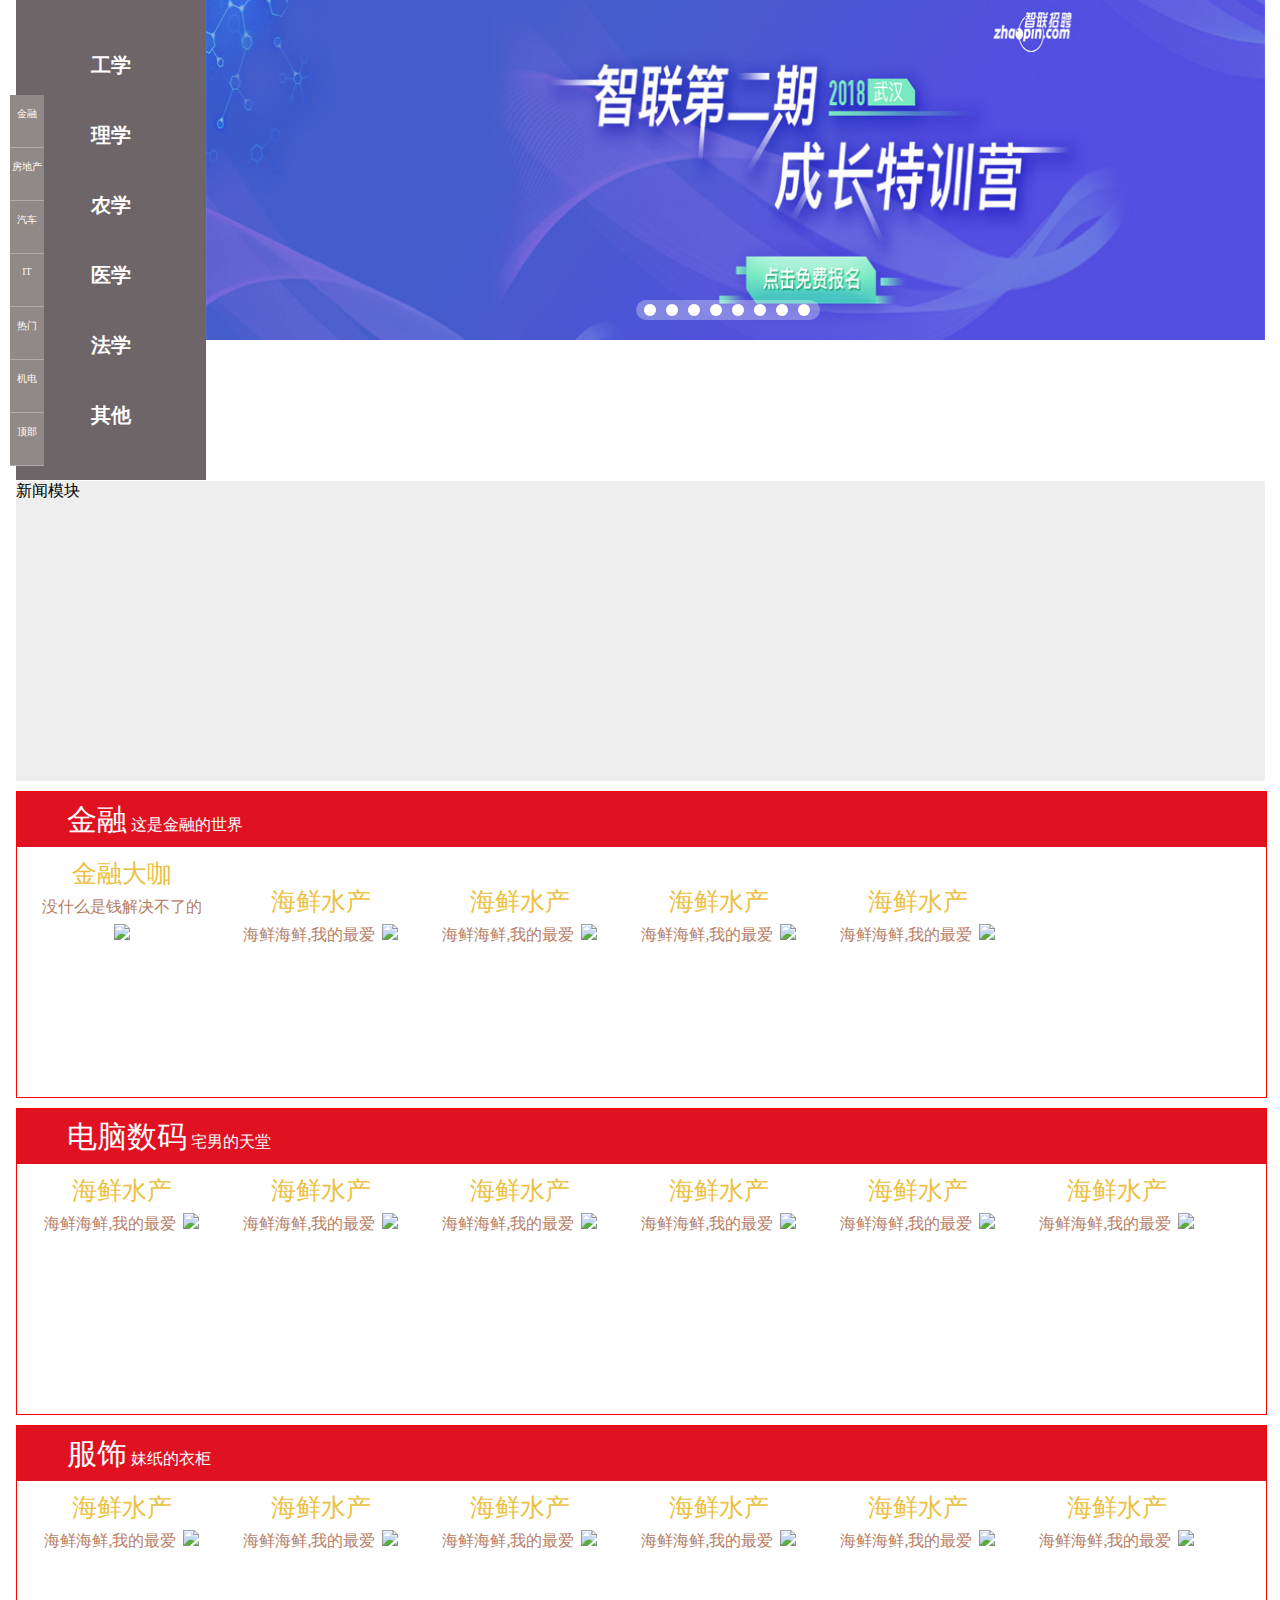
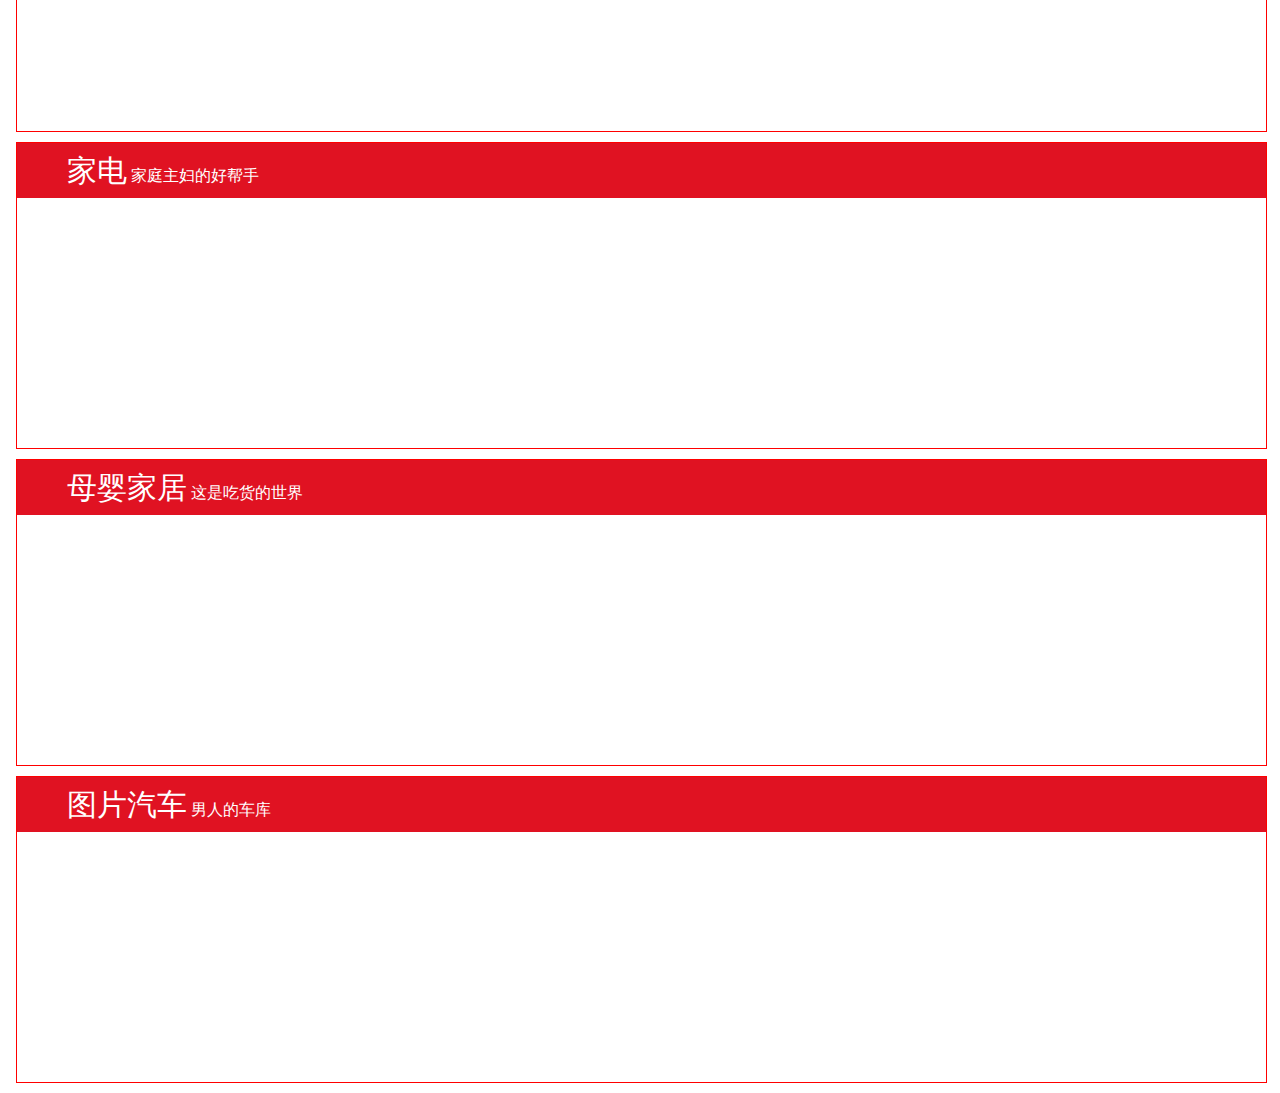
==== index.html @ da7b2550 "完成首页、头部、尾部" ====
<!DOCTYPE html>
<html lang="en">
<head>
    <meta charset="UTF-8">
    <title>校园招聘网</title>
    <link rel="stylesheet" href="css/index.css">
    <script src="js/jquery-1.8.2.js"></script>
    <script src="js/carousel.js"></script>
    <script src="js/index.js"></script>
</head>
<body>
    <div class="content" id="top">
        <!--左边导航栏-->
        <div class="content_left">
            <ul class="left_nav" id="left_nav">
                <li><a href="#">工学</a></li>
                <li><a href="#">理学</a></li>
                <li><a href="#">农学</a></li>
                <li><a href="#">医学</a></li>
                <li><a href="#">法学</a></li>
                <li><a href="#">其他</a></li>
            </ul>
            <div class="detail" id="detail">

            </div>
        </div>
        <!--轮播图-->
        <div id="main">
            <ul id="picture">
                <li><img src="images/index/1c.jpg" width="1059px" height="340px"></li>
                <li><img src="images/index/2c.jpg" width="1059px" height="340px"></li>
                <li><img src="images/index/3c.jpg" width="1059px" height="340px"></li>
                <li><img src="images/index/4c.jpg" width="1059px" height="340px"></li>
                <li><img src="images/index/5c.jpg" width="1059px" height="340px"></li>
                <li><img src="images/index/6c.jpg" width="1059px" height="340px"></li>
                <li><img src="images/index/7c.jpg" width="1059px" height="340px"></li>
                <li><img src="images/index/8c.jpg" width="1059px" height="340px"></li>
            </ul>
            <div class="pointList" id="pointList">
                <li class="pointer"></li>
                <li class="pointer"></li>
                <li class="pointer"></li>
                <li class="pointer"></li>
                <li class="pointer"></li>
                <li class="pointer"></li>
                <li class="pointer"></li>
                <li class="pointer"></li>
            </div>
            <div id="arr">
                <span id="left"><</span>
                <span id="right">></span>
            </div>
        </div>
        <!--新闻模块-->
        <div class="news">
            新闻模块
        </div>
        <!--下边栏-->
        <!--模块1-->
        <div class="model" id="model1">
            <div class="pro_nav">
                <span class="des_title">金融</span>
                <span>这是金融的世界</span>
            </div>
            <!--重复代码-->
            <div class="pros_content">
                <ul>
                    <!--以下内容可以通过数据库获取数据-->
                    <li>
                        <a href="search_result.html">
                            <div class="pro_des">
                                <span>金融大咖</span><br>
                                <span class="des_word">没什么是钱解决不了的</span>
                                <img src="1.png" width="130px">
                            </div>
                        </a>
                    </li>
                    <li>
                        <a href="#">
                            <div class="pro_des">
                                <span>海鲜水产</span><br>
                                <span class="des_word">海鲜海鲜,我的最爱</span>
                                <img src="../images/index/eat1.jpg" width="130px">
                            </div>
                        </a>
                    </li>
                    <li>
                        <a href="#">
                            <div class="pro_des">
                                <span>海鲜水产</span><br>
                                <span class="des_word">海鲜海鲜,我的最爱</span>
                                <img src="../images/index/eat1.jpg" width="130px">
                            </div>
                        </a>
                    </li>
                    <li>
                        <a href="#">
                            <div class="pro_des">
                                <span>海鲜水产</span><br>
                                <span class="des_word">海鲜海鲜,我的最爱</span>
                                <img src="../images/index/eat1.jpg" width="130px">
                            </div>
                        </a>
                    </li>
                    <li>
                        <a href="#">
                            <div class="pro_des">
                                <span class="des_title">海鲜水产</span><br>
                                <span class="des_word">海鲜海鲜,我的最爱</span>
                                <img src="../images/index/eat1.jpg" width="130px">
                            </div>
                        </a>
                    </li>
                </ul>
            </div>
        </div>
        <!--电脑数码模块2-->
        <div class="model" id="model2">
            <div class="pro_nav">
                <span class="des_title">电脑数码</span>
                <span>宅男的天堂</span>
            </div>
            <div class="pros_content">
                <ul>
                    <!--以下内容可以通过数据库获取数据-->
                    <li>
                        <a href="#">
                            <div class="pro_des">
                                <span>海鲜水产</span><br>
                                <span class="des_word">海鲜海鲜,我的最爱</span>
                                <img src="../images/index/eat1.jpg" width="130px">
                            </div>
                        </a>
                    </li>

                    <li>
                        <a href="#">
                            <div class="pro_des">
                                <span>海鲜水产</span><br>
                                <span class="des_word">海鲜海鲜,我的最爱</span>
                                <img src="../images/index/eat1.jpg" width="130px">
                            </div>
                        </a>
                    </li>
                    <li>
                        <a href="#">
                            <div class="pro_des">
                                <span>海鲜水产</span><br>
                                <span class="des_word">海鲜海鲜,我的最爱</span>
                                <img src="../images/index/eat1.jpg" width="130px">
                            </div>
                        </a>
                    </li>
                    <li>
                        <a href="#">
                            <div class="pro_des">
                                <span>海鲜水产</span><br>
                                <span class="des_word">海鲜海鲜,我的最爱</span>
                                <img src="../images/index/eat1.jpg" width="130px">
                            </div>
                        </a>
                    </li>
                    <li>
                        <a href="#">
                            <div class="pro_des">
                                <span>海鲜水产</span><br>
                                <span class="des_word">海鲜海鲜,我的最爱</span>
                                <img src="../images/index/eat1.jpg" width="130px">
                            </div>
                        </a>
                    </li>
                    <li>
                        <a href="#">
                            <div class="pro_des">
                                <span class="des_title">海鲜水产</span><br>
                                <span class="des_word">海鲜海鲜,我的最爱</span>
                                <img src="../images/index/eat1.jpg" width="130px">
                            </div>
                        </a>
                    </li>
                </ul>
            </div>
        </div>
        <!--服饰模块3-->
        <div class="model" id="model3">
            <div class="pro_nav">
                <span class="des_title">服饰</span>
                <span>妹纸的衣柜</span>
            </div>
            <div class="pros_content">
                <!--重复代码-->
                <ul>
                    <!--以下内容可以通过数据库获取数据-->
                    <li>
                        <a href="#">
                            <div class="pro_des">
                                <span>海鲜水产</span><br>
                                <span class="des_word">海鲜海鲜,我的最爱</span>
                                <img src="../images/index/eat1.jpg" width="130px">
                            </div>
                        </a>
                    </li>

                    <li>
                        <a href="#">
                            <div class="pro_des">
                                <span>海鲜水产</span><br>
                                <span class="des_word">海鲜海鲜,我的最爱</span>
                                <img src="../images/index/eat1.jpg" width="130px">
                            </div>
                        </a>
                    </li>
                    <li>
                        <a href="#">
                            <div class="pro_des">
                                <span>海鲜水产</span><br>
                                <span class="des_word">海鲜海鲜,我的最爱</span>
                                <img src="../images/index/eat1.jpg" width="130px">
                            </div>
                        </a>
                    </li>
                    <li>
                        <a href="#">
                            <div class="pro_des">
                                <span>海鲜水产</span><br>
                                <span class="des_word">海鲜海鲜,我的最爱</span>
                                <img src="../images/index/eat1.jpg" width="130px">
                            </div>
                        </a>
                    </li>
                    <li>
                        <a href="#">
                            <div class="pro_des">
                                <span>海鲜水产</span><br>
                                <span class="des_word">海鲜海鲜,我的最爱</span>
                                <img src="../images/index/eat1.jpg" width="130px">
                            </div>
                        </a>
                    </li>
                    <li>
                        <a href="#">
                            <div class="pro_des">
                                <span class="des_title">海鲜水产</span><br>
                                <span class="des_word">海鲜海鲜,我的最爱</span>
                                <img src="../images/index/eat1.jpg" width="130px">
                            </div>
                        </a>
                    </li>
                </ul>
            </div>
        </div>
        <!--家电模块4-->
        <div class="model" id="model4">
            <div class="pro_nav">
                <span class="des_title">家电</span>
                <span>家庭主妇的好帮手</span>
            </div>
        </div>
        <!--母婴家居模块5-->
        <div class="model" id="model5">
            <div class="pro_nav">
                <span class="des_title">母婴家居</span>
                <span>这是吃货的世界</span>
            </div>
        </div>
        <!--图片汽车模块6-->
        <div class="model" id="model6">
            <div class="pro_nav">
                <span class="des_title">图片汽车</span>
                <span>男人的车库</span>
            </div>
        </div>
        <!--左边悬浮导航栏-->
        <div class="left_list">
            <ul>
                <li><a href="#model1">金融</a></li>
                <li><a href="#model2">房地产</a></li>
                <li><a href="#model3">汽车</a></li>
                <li><a href="#model4">IT</a></li>
                <li><a href="#model5">热门</a></li>
                <li><a href="#model6">机电</a></li>
                <li><a href="#top">顶部</a></li>
            </ul>
        </div>

    </div>
</body>
</html>
---- css/index.css ----
*{
    margin: 0;
    padding: 0;
}

.content{
    width: 1249px;
    margin: 0 auto;
}

/*左边导航栏*/
/*左边的盒子*/
.content .content_left{
    position: relative;
    float: left;
    width: 190px;
    height: 480px;
    /*border:1px solid red;*/
    text-align: center;
    background-color: #6E6568;
}

/*ul*/
.content .content_left .left_nav{
    display: inline-block;
    margin-top:30px;
    list-style: none;
}

/*左边导航栏*/
.content .content_left .left_nav li{
    display: block;
    width: 190px;
    height: 70px;
    line-height:70px;
    text-decoration: none;
    font-weight: 700;
    cursor: pointer;
}

.content .content_left .left_nav li:hover{
    background-color: #999395;
}
/*左边导航文字链接*/
.content .content_left .left_nav li a{
    text-decoration: none;
    font-size: 20px;
    color: white;
    font-family: "Microsoft Yahei";
}
/*滑动显示内容*/
.content .content_left .detail{
    height: 450px;
    width: 500px;
    background-color: orange;
    position: absolute;
    left: 190px;
    top: 30px;
    display: none;
    z-index: 2;
}

/*轮播图*/
#main ul{
    list-style:none;
    border:0;
    width: 1059px;
    overflow: hidden;
}
#main{
    width: 1059px;
    height: 340px;
    position: relative;
    overflow: hidden;
}
.pointList{
    position: absolute;
    height: 20px;
    width: 184px;
    left: 430px;
    bottom: 20px;
    font-size: 0;
    padding: 4px auto;
    border-radius: 12px;
    background-color: hsla(0,0%,100%,0.3);
    display: block;
}
.pointer{
    position: relative;
    bottom: -4px;
    cursor: pointer;
    display: inline-block;
    margin-right: 10px;
    width: 12px;
    height: 12px;
    border-radius: 100%;
    left: 8px;
    buttom:10px;
    background-color: #fff;
}
#arr span{
    width:30px;
    height:60px;
    position:absolute;
    left: auto;
    top:150px;
    margin-top:-20px;
    background:#000;
    cursor:pointer;
    line-height:60px;
    text-align:center;
    font-weight:bold;
    font-family:'黑体';
    font-size:30px;
    color:#fff;
    opacity:0;
}
#right {
    position: fixed;
    background-color: deeppink;
    left: auto;
    right: 0;
}
#main li{
    cursor: pointer;
}
/*新闻模块*/
.content .news{
    height: 300px;
    background-color: #eee;
    margin-top:141px;
}

/*各个模块*/
.model{
    margin:10px auto;
    width: 1249px;
    height: 305px;
    border:1px solid red;
}

/*模块1标题导航*/
.model .pro_nav{
    height: 55px;
    background-color: #E01222;
}

.model .pro_nav span{
    color: white;
    font-family: "Microsoft Yahei";
}

/*吃货模块标题文字*/
.model .pro_nav .des_title{
    font-size:30px;
    line-height:55px;
    padding-left:50px;
}

/*吃货模块内容*/
.model .pro_content ul{
    /*width: 1260px;*/
    height: 225px;
    /*border:1px solid red;*/
}

/*初始化ul*/
.model .pro_content  ul{
    margin-top:10px;
    text-align: center;
    list-style: none;
}

/*列出所有的类*/
.model .pros_content  ul li{
    margin-top:10px;
    margin-left:15px;
    display: inline-block;
    text-align: center;
    width: 180px;
    height: 205px;
    /*border:1px solid orange;*/
}

/*改变字体*/
.model .pros_content  ul li a{
    text-decoration: none;
    /*color: #999999;*/
    color: #EDC03F;
    font-size:25px;
}

/*类别的文字描述*/
.model .pros_content  ul li a .des_word{
    font-size:16px;
    color: #B77D66;
}

/*左边导航栏*/
/*左边列表*/
.left_list{
    width: 34px;
    height: 370px;
    background-color: #918888;
    position: fixed;
    left: 10px;
    top:95px;
}

.left_list ul li{
    font-family: "Microsoft Yahei";
    text-align: center;
    /*line-height: 40px;*/
}

.left_list ul li a{
    padding-top:12px;
    text-decoration: none;
    color: #FEFEFE;
    display: block;
    cursor: pointer;
    height: 40px;
    font-size:10px;
    border-bottom:1px solid #B1AAAA;
}

.left_list ul li a:hover{
    background-color: #E01222;
}
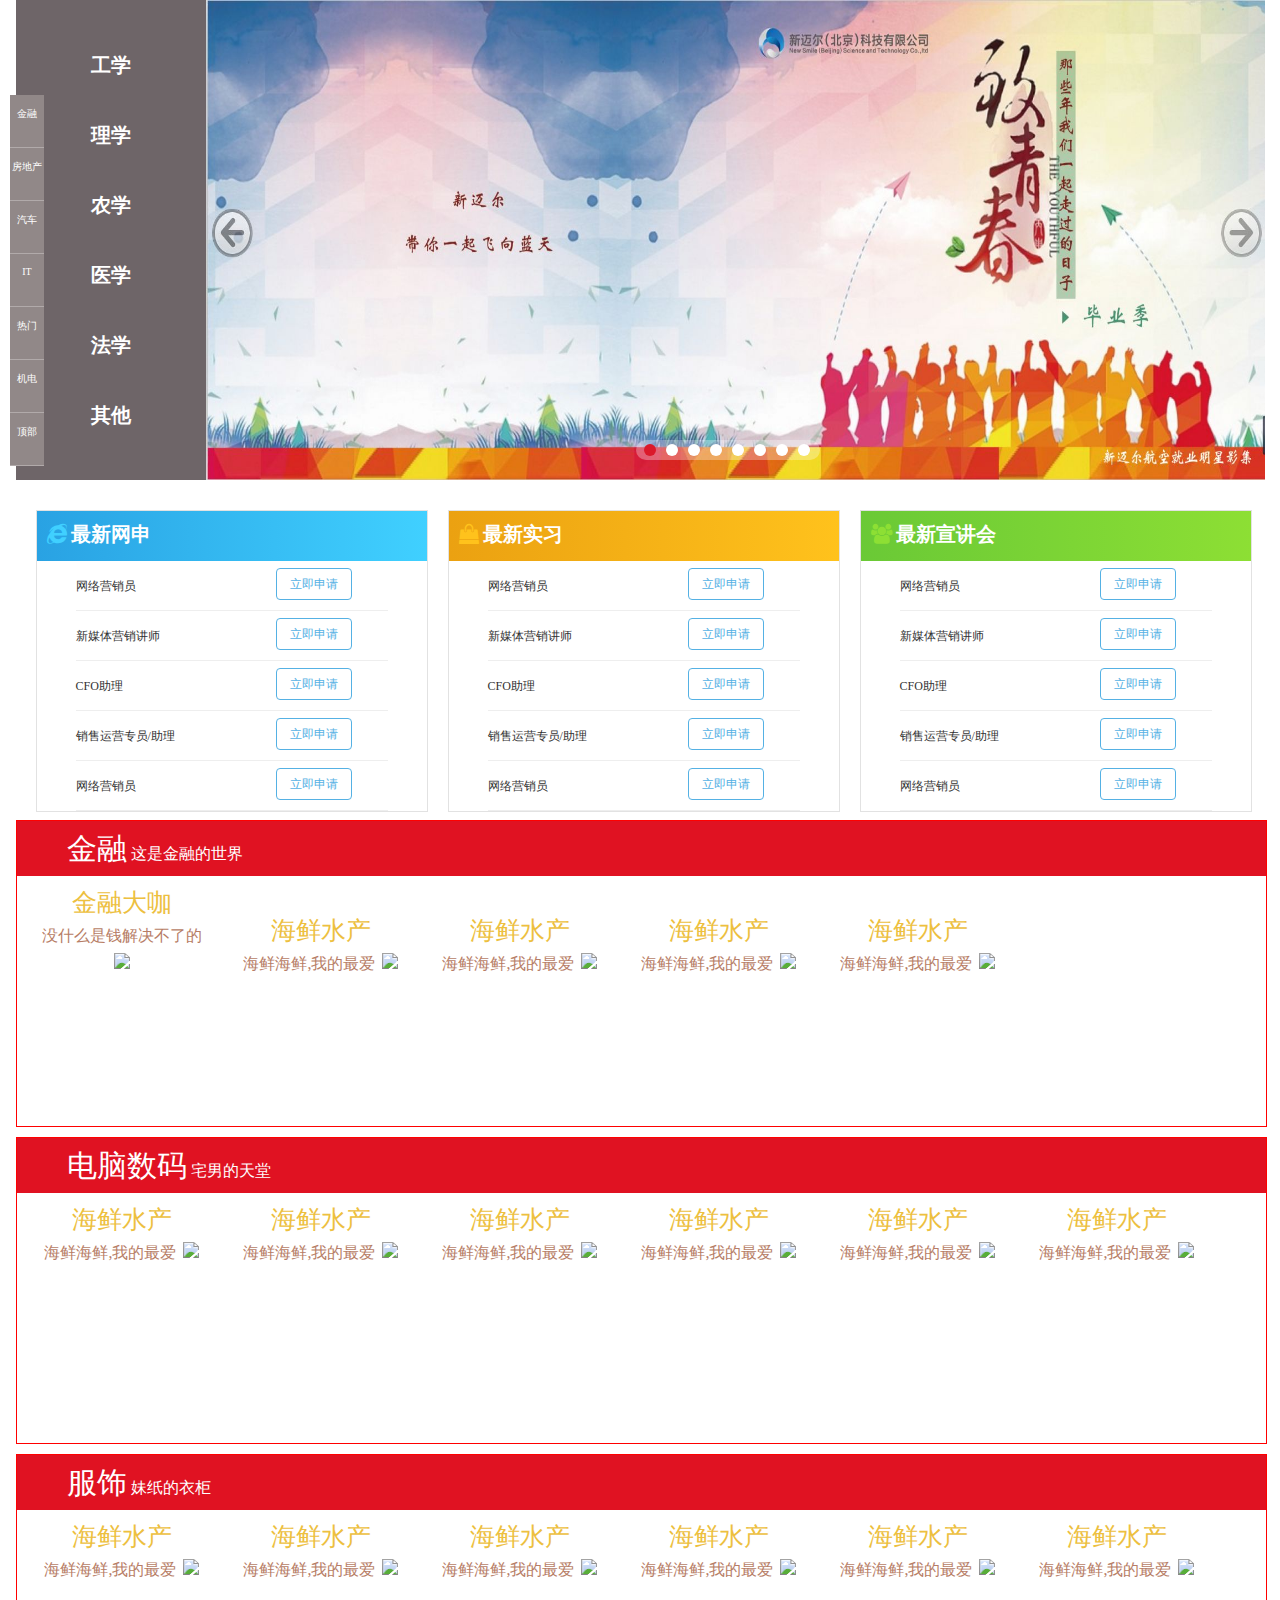
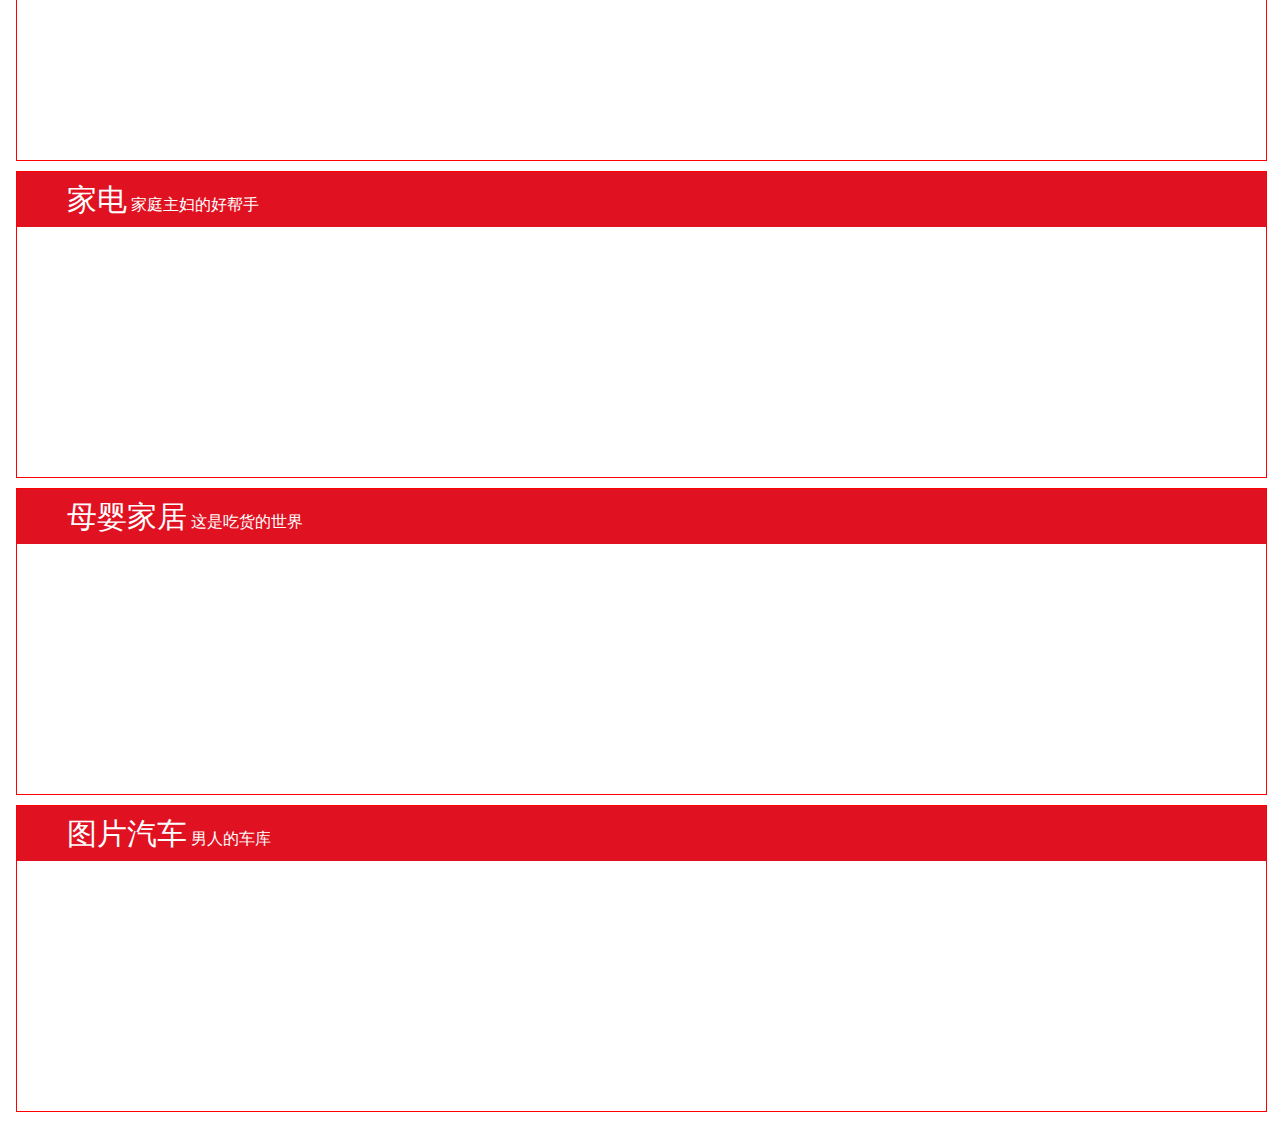
==== commit 924d5aa7: "更换轮播图的图片" ====
--- a/index.html
+++ b/index.html
@@ -4,11 +4,15 @@
     <meta charset="UTF-8">
     <title>校园招聘网</title>
     <link rel="stylesheet" href="css/index.css">
+    <link rel="stylesheet" href="fontawesome/css/font-awesome.min.css">
     <script src="js/jquery-1.8.2.js"></script>
     <script src="js/carousel.js"></script>
     <script src="js/index.js"></script>
+    <!--<link rel="import" href="html/header.html">-->
+    <link rel="import" href="html/search.html">
 </head>
 <body>
+    <div id = "header"></div>
     <div class="content" id="top">
         <!--左边导航栏-->
         <div class="content_left">
@@ -21,23 +25,26 @@
                 <li><a href="#">其他</a></li>
             </ul>
             <div class="detail" id="detail">
-
+                <p class="detail_title"></p>
+                <div class="detail_all">
+                   <!-- <a href="#">测试</a>-->
+                </div>
             </div>
         </div>
         <!--轮播图-->
         <div id="main">
             <ul id="picture">
-                <li><img src="images/index/1c.jpg" width="1059px" height="340px"></li>
-                <li><img src="images/index/2c.jpg" width="1059px" height="340px"></li>
-                <li><img src="images/index/3c.jpg" width="1059px" height="340px"></li>
-                <li><img src="images/index/4c.jpg" width="1059px" height="340px"></li>
-                <li><img src="images/index/5c.jpg" width="1059px" height="340px"></li>
-                <li><img src="images/index/6c.jpg" width="1059px" height="340px"></li>
-                <li><img src="images/index/7c.jpg" width="1059px" height="340px"></li>
-                <li><img src="images/index/8c.jpg" width="1059px" height="340px"></li>
+                <li><img src="images/index/b1.jpg" width="1059px" height="480px"></li>
+                <li><img src="images/index/b2.jpg" width="1059px" height="480px"></li>
+                <li><img src="images/index/b3.jpg" width="1059px" height="480px"></li>
+                <li><img src="images/index/b4.jpg" width="1059px" height="480px"></li>
+                <li><img src="images/index/b5.jpg" width="1059px" height="480px"></li>
+                <li><img src="images/index/b6.jpg" width="1059px" height="480px"></li>
+                <li><img src="images/index/b7.jpg" width="1059px" height="480px"></li>
+                <li><img src="images/index/b8.jpg" width="1059px" height="480px"></li>
             </ul>
             <div class="pointList" id="pointList">
-                <li class="pointer"></li>
+                <li class="pointer" style="background-color:#db192a"></li>
                 <li class="pointer"></li>
                 <li class="pointer"></li>
                 <li class="pointer"></li>
@@ -53,7 +60,180 @@
         </div>
         <!--新闻模块-->
         <div class="news">
-            新闻模块
+            <div class="new new_apply">
+                <dl>
+                    <dt>
+                        <i class="fa fa-internet-explorer"></i>
+                        <span class="title_text">最新网申</span>
+                    </dt>
+                    <dd>
+                        <div class="dd_content_wrap">
+                            <div class="news_info_text">
+                                <p title="网络营销员">
+                                    <a href="#">网络营销员</a>
+                                </p>
+                                <a href="#" class="btn_apply">立即申请</a>
+                            </div>
+                        </div>
+                    </dd>
+                    <dd>
+                        <div class="dd_content_wrap">
+                            <div class="news_info_text">
+                                <p title="新媒体营销讲师">
+                                    <a href="#">新媒体营销讲师</a>
+                                </p>
+                                <a href="#" class="btn_apply">立即申请</a>
+                            </div>
+                        </div>
+                    </dd>
+                    <dd>
+                        <div class="dd_content_wrap">
+                            <div class="news_info_text">
+                                <p title="CFO助理">
+                                    <a href="#">CFO助理</a>
+                                </p>
+                                <a href="#" class="btn_apply">立即申请</a>
+                            </div>
+                        </div>
+                    </dd>
+                    <dd>
+                        <div class="dd_content_wrap">
+                            <div class="news_info_text">
+                                <p title="销售运营专员/助理">
+                                    <a href="#">销售运营专员/助理</a>
+                                </p>
+                                <a href="#" class="btn_apply">立即申请</a>
+                            </div>
+                        </div>
+                    </dd>
+                    <dd>
+                        <div class="dd_content_wrap">
+                            <div class="news_info_text">
+                                <p title="网络营销员">
+                                    <a href="#">网络营销员</a>
+                                </p>
+                                <a href="#" class="btn_apply">立即申请</a>
+                            </div>
+                        </div>
+                    </dd>
+                </dl>
+            </div>
+            <div class="new new_work">
+                <dl>
+                    <dt>
+                        <i class="fa fa-shopping-bag" aria-hidden="true"></i>
+                        <span class="title_text">最新实习</span>
+                    </dt>
+                    <dd>
+                        <div class="dd_content_wrap">
+                            <div class="news_info_text">
+                                <p title="网络营销员">
+                                    <a href="#">网络营销员</a>
+                                </p>
+                                <a href="#" class="btn_apply">立即申请</a>
+                            </div>
+                        </div>
+                    </dd>
+                    <dd>
+                        <div class="dd_content_wrap">
+                            <div class="news_info_text">
+                                <p title="新媒体营销讲师">
+                                    <a href="#">新媒体营销讲师</a>
+                                </p>
+                                <a href="#" class="btn_apply">立即申请</a>
+                            </div>
+                        </div>
+                    </dd>
+                    <dd>
+                        <div class="dd_content_wrap">
+                            <div class="news_info_text">
+                                <p title="CFO助理">
+                                    <a href="#">CFO助理</a>
+                                </p>
+                                <a href="#" class="btn_apply">立即申请</a>
+                            </div>
+                        </div>
+                    </dd>
+                    <dd>
+                        <div class="dd_content_wrap">
+                            <div class="news_info_text">
+                                <p title="销售运营专员/助理">
+                                    <a href="#">销售运营专员/助理</a>
+                                </p>
+                                <a href="#" class="btn_apply">立即申请</a>
+                            </div>
+                        </div>
+                    </dd>
+                    <dd>
+                        <div class="dd_content_wrap">
+                            <div class="news_info_text">
+                                <p title="网络营销员">
+                                    <a href="#">网络营销员</a>
+                                </p>
+                                <a href="#" class="btn_apply">立即申请</a>
+                            </div>
+                        </div>
+                    </dd>
+                </dl>
+            </div>
+            <div class="new new_talk">
+                <dl>
+                    <dt>
+                        <i class="fa fa-users" aria-hidden="true"></i>
+                        <span class="title_text">最新宣讲会</span>
+                    </dt>
+                    <dd>
+                        <div class="dd_content_wrap">
+                            <div class="news_info_text">
+                                <p title="网络营销员">
+                                    <a href="#">网络营销员</a>
+                                </p>
+                                <a href="#" class="btn_apply">立即申请</a>
+                            </div>
+                        </div>
+                    </dd>
+                    <dd>
+                        <div class="dd_content_wrap">
+                            <div class="news_info_text">
+                                <p title="新媒体营销讲师">
+                                    <a href="#">新媒体营销讲师</a>
+                                </p>
+                                <a href="#" class="btn_apply">立即申请</a>
+                            </div>
+                        </div>
+                    </dd>
+                    <dd>
+                        <div class="dd_content_wrap">
+                            <div class="news_info_text">
+                                <p title="CFO助理">
+                                    <a href="#">CFO助理</a>
+                                </p>
+                                <a href="#" class="btn_apply">立即申请</a>
+                            </div>
+                        </div>
+                    </dd>
+                    <dd>
+                        <div class="dd_content_wrap">
+                            <div class="news_info_text">
+                                <p title="销售运营专员/助理">
+                                    <a href="#">销售运营专员/助理</a>
+                                </p>
+                                <a href="#" class="btn_apply">立即申请</a>
+                            </div>
+                        </div>
+                    </dd>
+                    <dd>
+                        <div class="dd_content_wrap">
+                            <div class="news_info_text">
+                                <p title="网络营销员">
+                                    <a href="#">网络营销员</a>
+                                </p>
+                                <a href="#" class="btn_apply">立即申请</a>
+                            </div>
+                        </div>
+                    </dd>
+                </dl>
+            </div>
         </div>
         <!--下边栏-->
         <!--模块1-->
@@ -282,7 +462,14 @@
                 <li><a href="#top">顶部</a></li>
             </ul>
         </div>
-
     </div>
 </body>
+<script>
+    /*测试导入*/
+    var post = document.querySelector("link[rel = 'import']").import;
+    var con = post.querySelector("div");
+    document.querySelector("#header").appendChild(con.cloneNode(true));
+    /*var clone = document.importNode(con,true)
+    document.querySelector("#header").appendChild(clone)*/
+</script>
 </html>--- a/css/index.css
+++ b/css/index.css
@@ -3,11 +3,13 @@
     padding: 0;
 }
 
+ul{
+    list-style: none;
+}
 .content{
     width: 1249px;
     margin: 0 auto;
 }
-
 /*左边导航栏*/
 /*左边的盒子*/
 .content .content_left{
@@ -15,11 +17,9 @@
     float: left;
     width: 190px;
     height: 480px;
-    /*border:1px solid red;*/
     text-align: center;
     background-color: #6E6568;
 }
-
 /*ul*/
 .content .content_left .left_nav{
     display: inline-block;
@@ -46,18 +46,44 @@
     text-decoration: none;
     font-size: 20px;
     color: white;
-    font-family: "Microsoft Yahei";
 }
 /*滑动显示内容*/
 .content .content_left .detail{
     height: 450px;
-    width: 500px;
-    background-color: orange;
+    width: 510px;
+    color: white;
     position: absolute;
     left: 190px;
     top: 30px;
+    background-color: #6E6568;
+    opacity: 0.8;
     display: none;
     z-index: 2;
+}
+
+.content .content_left .detail .detail_title{
+    border-bottom: solid 1px #474a4c;
+    font-size: 16px;
+    height: 46px;
+    line-height: 46px;
+    font-weight: 700;
+}
+.content .content_left .detail .detail_all{
+    height: 430px;
+}
+.content .content_left .detail .detail_all a{
+    float: left;
+    width: 115px;
+    height: 19px;
+    color: white;
+    margin-left: 10px;
+    font-size: 14px;
+    line-height: 19px;
+    margin-top: 30px;
+    text-decoration: none;
+}
+.content .content_left .detail .detail_all a:hover{
+    text-decoration: underline;
 }
 
 /*轮播图*/
@@ -69,7 +95,7 @@
 }
 #main{
     width: 1059px;
-    height: 340px;
+    height: 480px;
     position: relative;
     overflow: hidden;
 }
@@ -103,14 +129,13 @@
     height:60px;
     position:absolute;
     left: auto;
-    top:150px;
+    top:220px;
     margin-top:-20px;
     background:#000;
     cursor:pointer;
     line-height:60px;
     text-align:center;
     font-weight:bold;
-    font-family:'黑体';
     font-size:30px;
     color:#fff;
     opacity:0;
@@ -127,8 +152,78 @@
 /*新闻模块*/
 .content .news{
     height: 300px;
-    background-color: #eee;
-    margin-top:141px;
+    margin-top:30px;
+}
+.content .news .new{
+    width: 390px;
+    height: 100%;
+    float: left;
+    margin-left: 20px;
+    background-color: #fff;
+    border: 1px solid #E2E2E2;
+}
+.content .news .new .title_text{
+    font: 700 20px "Microsoft Yahei";
+    color: white;
+}
+.content .news .new .fa{
+    font-size: 20px;
+}
+.content .news .new dt{
+    background-image: linear-gradient(to right,#29A2E3,#40D0FF);
+    height: 50px;
+    line-height: 50px;
+    padding-left: 10px;
+}
+/*框顶颜色*/
+.content .news .new_apply dt{
+    background-image: linear-gradient(to right,#29A2E3,#40D0FF);
+}
+.content .news .new_work dt{
+    background-image: linear-gradient(to right,#EBA111,#FFC21C);
+}
+.content .news .new_talk dt{
+    background-image: linear-gradient(to right,#6AC936,#8DDF34);
+}
+/*图标的颜色*/
+.content .news .new_apply dt .fa{
+    color: #40D0FF;
+}
+.content .news .new_work dt .fa{
+    color: #FFC21C;
+}
+.content .news .new_talk dt .fa{
+    color: #8DDF34;
+}
+
+.content .news .new dd .dd_content_wrap{
+    border-bottom: 1px solid #eee;
+    height: 49px;
+    width: 80%;
+    margin: 0 auto;
+}
+.content .news .new dd .dd_content_wrap .news_info_text p{
+    float: left;
+    width: 200px;
+}
+.content .news .new dd .dd_content_wrap .btn_apply{
+    float: left;
+    border: 1px solid #55B1E4;
+    text-decoration: none;
+    color: #55B1E4;
+    border-radius: 4px;
+    text-align: center;
+    width: 74px;
+    line-height: 30px;
+    height: 30px;
+    cursor: pointer;
+    margin-top: 7px;
+}
+.content .news .new dd .news_info_text a{
+    text-decoration: none;
+    color: #333;
+    font-size: 12px;
+    line-height: 50px;
 }
 
 /*各个模块*/
@@ -138,13 +233,11 @@
     height: 305px;
     border:1px solid red;
 }
-
 /*模块1标题导航*/
 .model .pro_nav{
     height: 55px;
     background-color: #E01222;
 }
-
 .model .pro_nav span{
     color: white;
     font-family: "Microsoft Yahei";
